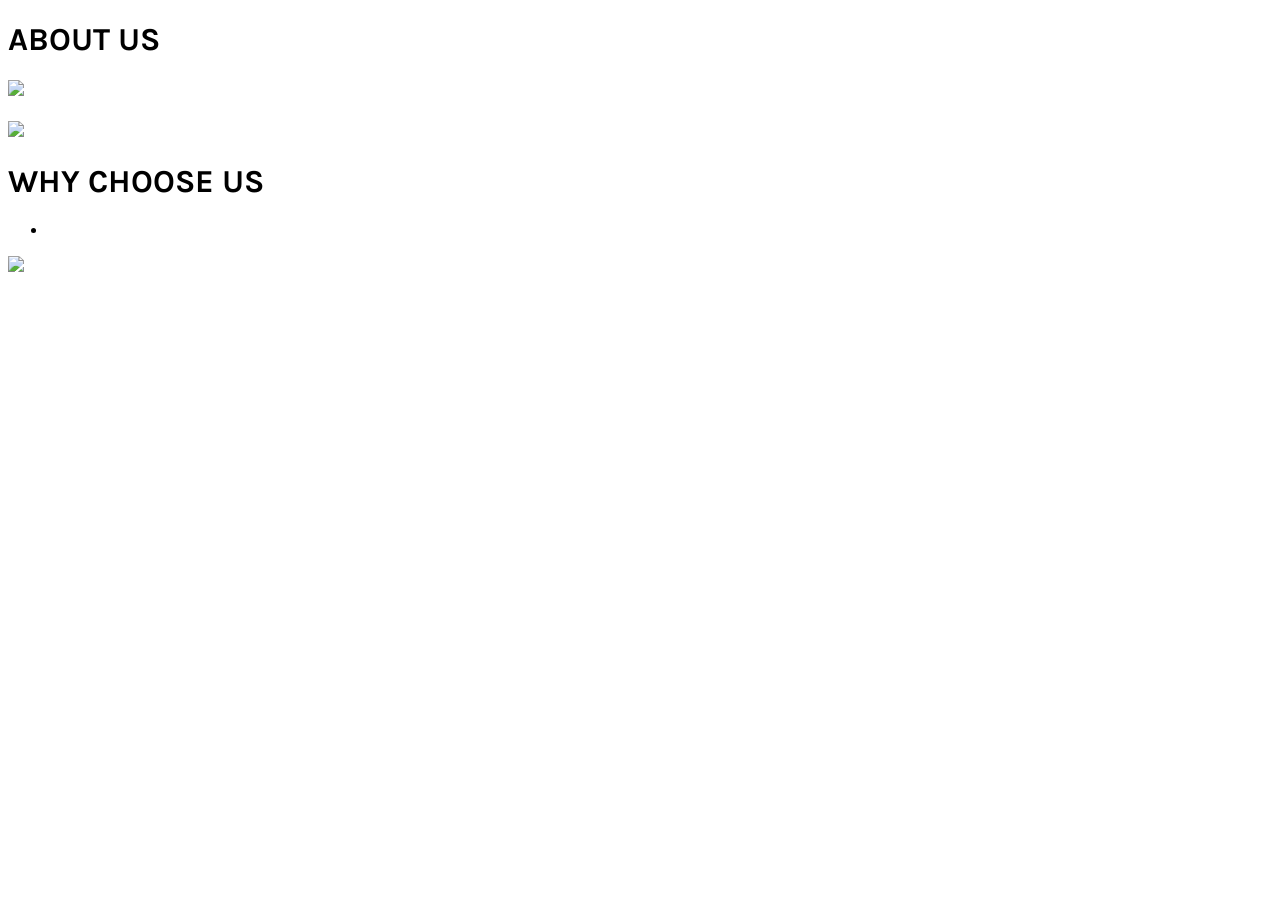
==== src/main/resources/templates/about.html @ 2b39c764 "initial commit" ====
<!DOCTYPE html>
<html lang="en" xmlns:th="http://www.thymeleaf.org">
<head>
    <meta charset="utf-8">
    <meta http-equiv="X-UA-Compatible" content="IE=edge">
    <meta name="viewport" content="width=device-width, initial-scale=1">
    <title>About - RSCM</title>
    <link rel="stylesheet" type="text/css" href="css/bootstrap.min.css">
    <link rel="stylesheet" type="text/css" href="css/style.css">
    <link rel="stylesheet" href="css/responsive.css">
    <link rel="icon" href="images/favicon.jpg" type="image/gif" />
    <link rel="stylesheet" href="css/jquery.mCustomScrollbar.min.css">
    <link rel="stylesheet" href="https://netdna.bootstrapcdn.com/font-awesome/4.0.3/css/font-awesome.css">
    <link rel="stylesheet" href="css/owl.carousel.min.css">
    <link rel="stylesheet" href="css/owl.theme.default.min.css">
    <link rel="stylesheet" href="https://cdnjs.cloudflare.com/ajax/libs/fancybox/2.1.5/jquery.fancybox.min.css" media="screen">
    <link rel="stylesheet" href="https://fonts.googleapis.com/css?family=Karla:500">
    <style>
        body {
            font-family: 'Karla';
            font-weight: 500;
        }
    </style>
</head>
<body>
    <div class="header_section">
        <div class="header_left">
            <div th:replace="navigation-bar :: navbar"></div>
        </div>
    </div>
    
    <div class="container" th:object="${UpdatedAboutPageData}">
        <div class="row">
            <div class="col-md-8">
                <h1 class="services_taital">ABOUT US</h1>
                <p class="services_text" th:text="*{aboutUs}"></p>
            </div>
            <div class="col-md-4">
                <img src="images/img-1.png" class="image_1">
            </div>
        </div>
    </div>
    
    <div class="container" th:each="section : ${#strings.array('Our Mission', 'Our Vision', 'WHAT WE DO', 'WHO WE ARE')}">
        <div class="row">
            <div class="col-md-8">
                <h1 class="services_taital" th:text="${section}"></h1>
                <p class="services_text" th:text="*{__${#strings.toLowerCase(section.replace(' ', ''))}__}"></p>
            </div>
            <div class="col-md-4">
                <img src="images/img-1.png" class="image_1">
            </div>
        </div>
    </div>
    
    <div class="container">
        <div class="row">
            <div class="col-md-8">
                <h1 class="services_taital">WHY CHOOSE US</h1>
                <ul>
                    <li th:each="reason : ${UpdatedAboutPageData.whyChooseUs}" class="services_text" th:text="'✔ ' + ${reason}"></li>
                </ul>
            </div>
            <div class="col-md-4">
                <img src="images/img-1.png" class="image_1">
            </div>
        </div>
    </div>
    
    <div th:replace="footer :: footer"></div>
    
    <script src="js/jquery.min.js"></script>
    <script src="js/popper.min.js"></script>
    <script src="js/bootstrap.bundle.min.js"></script>
    <script src="js/jquery-3.0.0.min.js"></script>
    <script src="js/plugin.js"></script>
    <script src="js/jquery.mCustomScrollbar.concat.min.js"></script>
    <script src="js/custom.js"></script>
    <script src="js/owl.carousel.js"></script>
    <script src="https://cdnjs.cloudflare.com/ajax/libs/fancybox/2.1.5/jquery.fancybox.min.js"></script>
</body>
</html>
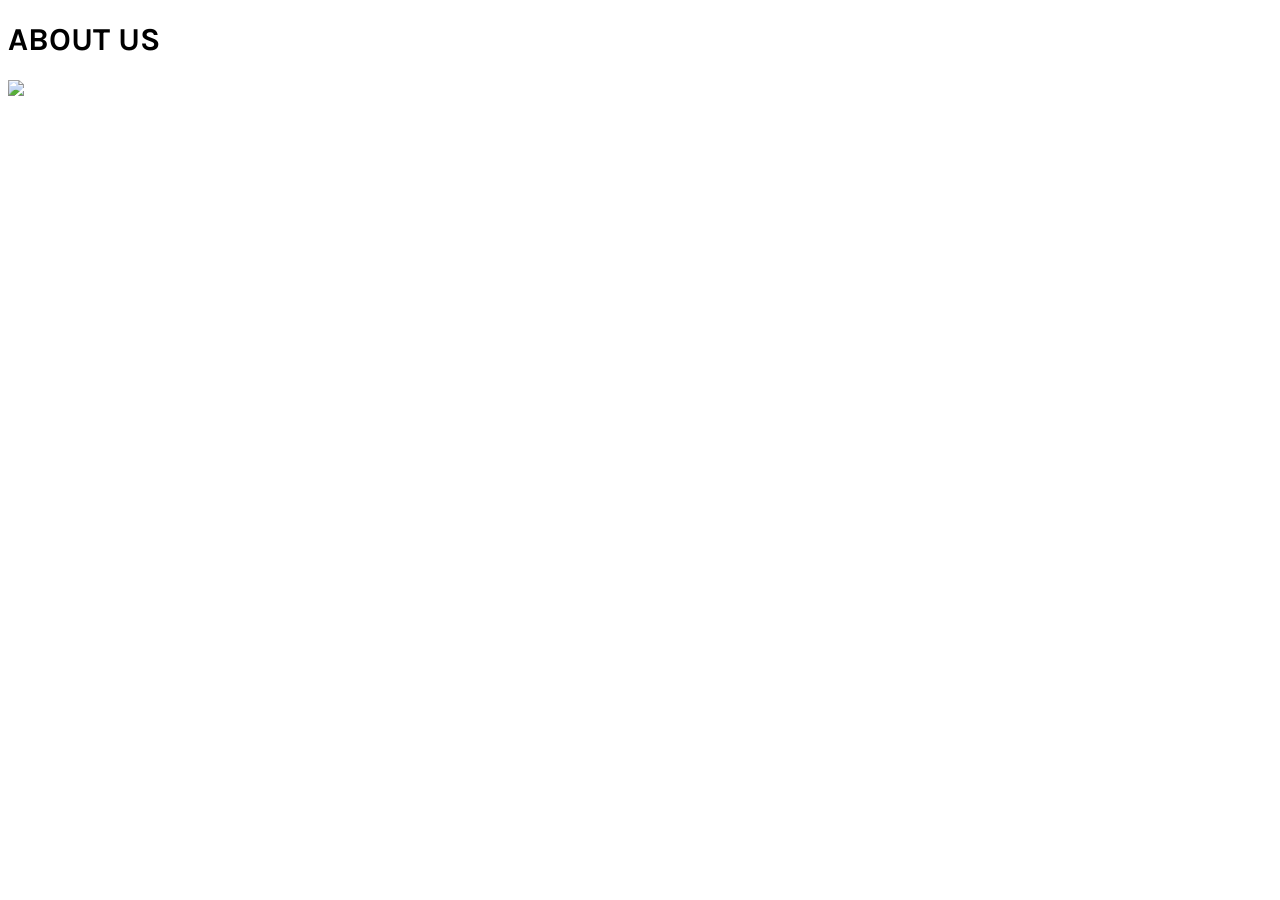
==== commit ec5de404: "Update about.html" ====
--- a/src/main/resources/templates/about.html
+++ b/src/main/resources/templates/about.html
@@ -23,60 +23,18 @@
     </style>
 </head>
 <body>
-    <div class="header_section">
-        <div class="header_left">
-            <div th:replace="navigation-bar :: navbar"></div>
-        </div>
-    </div>
+   
     
-    <div class="container" th:object="${UpdatedAboutPageData}">
+    <div class="container" th:text="hello about page">
         <div class="row">
             <div class="col-md-8">
                 <h1 class="services_taital">ABOUT US</h1>
-                <p class="services_text" th:text="*{aboutUs}"></p>
+                <p class="services_text" th:text="hello google"></p>
             </div>
             <div class="col-md-4">
                 <img src="images/img-1.png" class="image_1">
             </div>
         </div>
     </div>
-    
-    <div class="container" th:each="section : ${#strings.array('Our Mission', 'Our Vision', 'WHAT WE DO', 'WHO WE ARE')}">
-        <div class="row">
-            <div class="col-md-8">
-                <h1 class="services_taital" th:text="${section}"></h1>
-                <p class="services_text" th:text="*{__${#strings.toLowerCase(section.replace(' ', ''))}__}"></p>
-            </div>
-            <div class="col-md-4">
-                <img src="images/img-1.png" class="image_1">
-            </div>
-        </div>
-    </div>
-    
-    <div class="container">
-        <div class="row">
-            <div class="col-md-8">
-                <h1 class="services_taital">WHY CHOOSE US</h1>
-                <ul>
-                    <li th:each="reason : ${UpdatedAboutPageData.whyChooseUs}" class="services_text" th:text="'✔ ' + ${reason}"></li>
-                </ul>
-            </div>
-            <div class="col-md-4">
-                <img src="images/img-1.png" class="image_1">
-            </div>
-        </div>
-    </div>
-    
-    <div th:replace="footer :: footer"></div>
-    
-    <script src="js/jquery.min.js"></script>
-    <script src="js/popper.min.js"></script>
-    <script src="js/bootstrap.bundle.min.js"></script>
-    <script src="js/jquery-3.0.0.min.js"></script>
-    <script src="js/plugin.js"></script>
-    <script src="js/jquery.mCustomScrollbar.concat.min.js"></script>
-    <script src="js/custom.js"></script>
-    <script src="js/owl.carousel.js"></script>
-    <script src="https://cdnjs.cloudflare.com/ajax/libs/fancybox/2.1.5/jquery.fancybox.min.js"></script>
 </body>
 </html>
